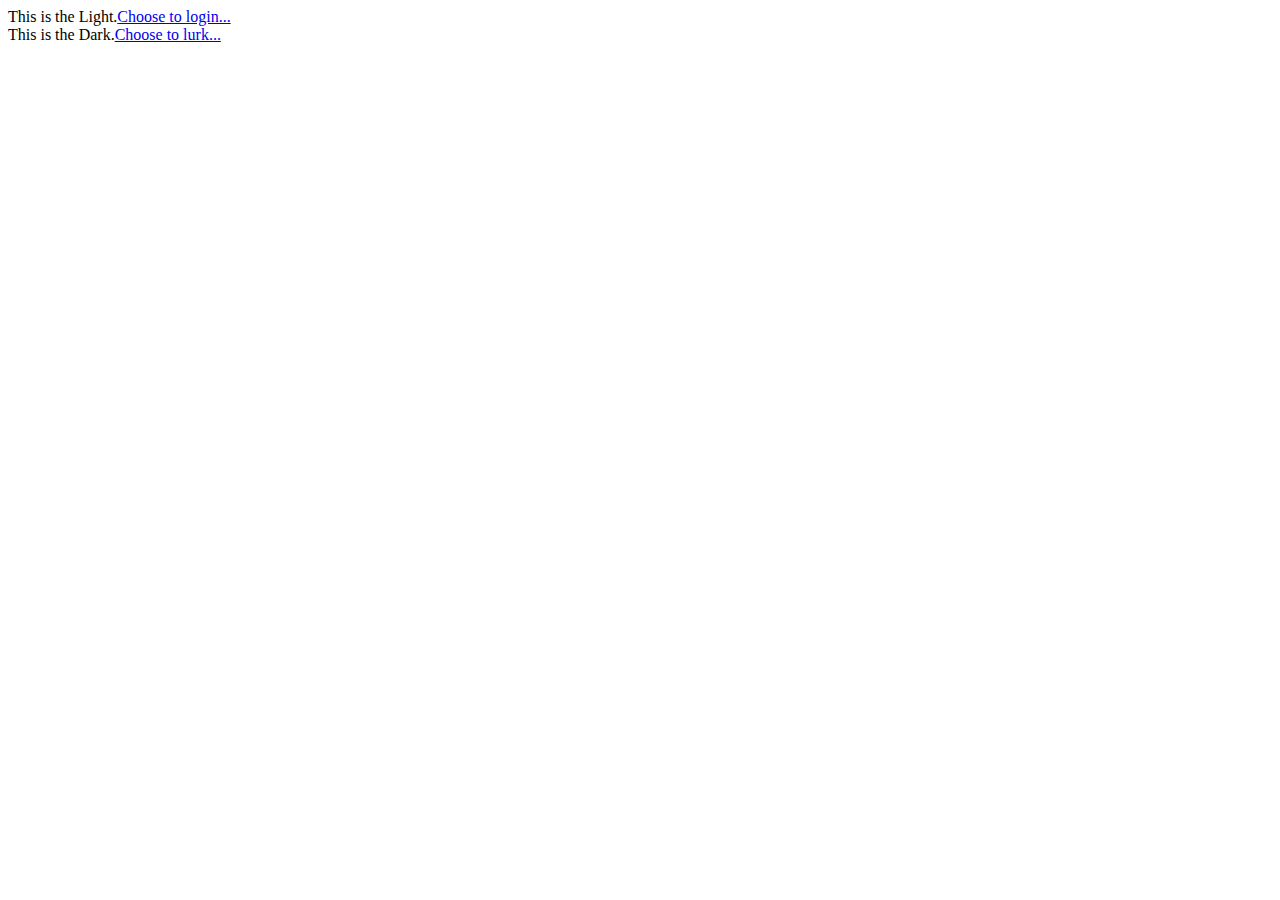
==== src/main/resources/static/index.html @ bc780356 "Initial commit of new project structure;" ====
<!DOCTYPE html>
<html>
<head>
    <meta charset="UTF-8">
    <title>SWGoH Team Tool - Home</title>
    <link type="text/css" rel="stylesheet" href="/css/swgoh.css">
    <script src="/js/swgoh.js"></script>
</head>
<body>
    <div class="flex-container">
        <div class="flex-child light">This is the Light.<a href="/login">Choose to login...</a></div>
        <div class="flex-child dark">This is the Dark.<a href="/lurk">Choose to lurk...</a></div>
    </div>
</body>
</html>
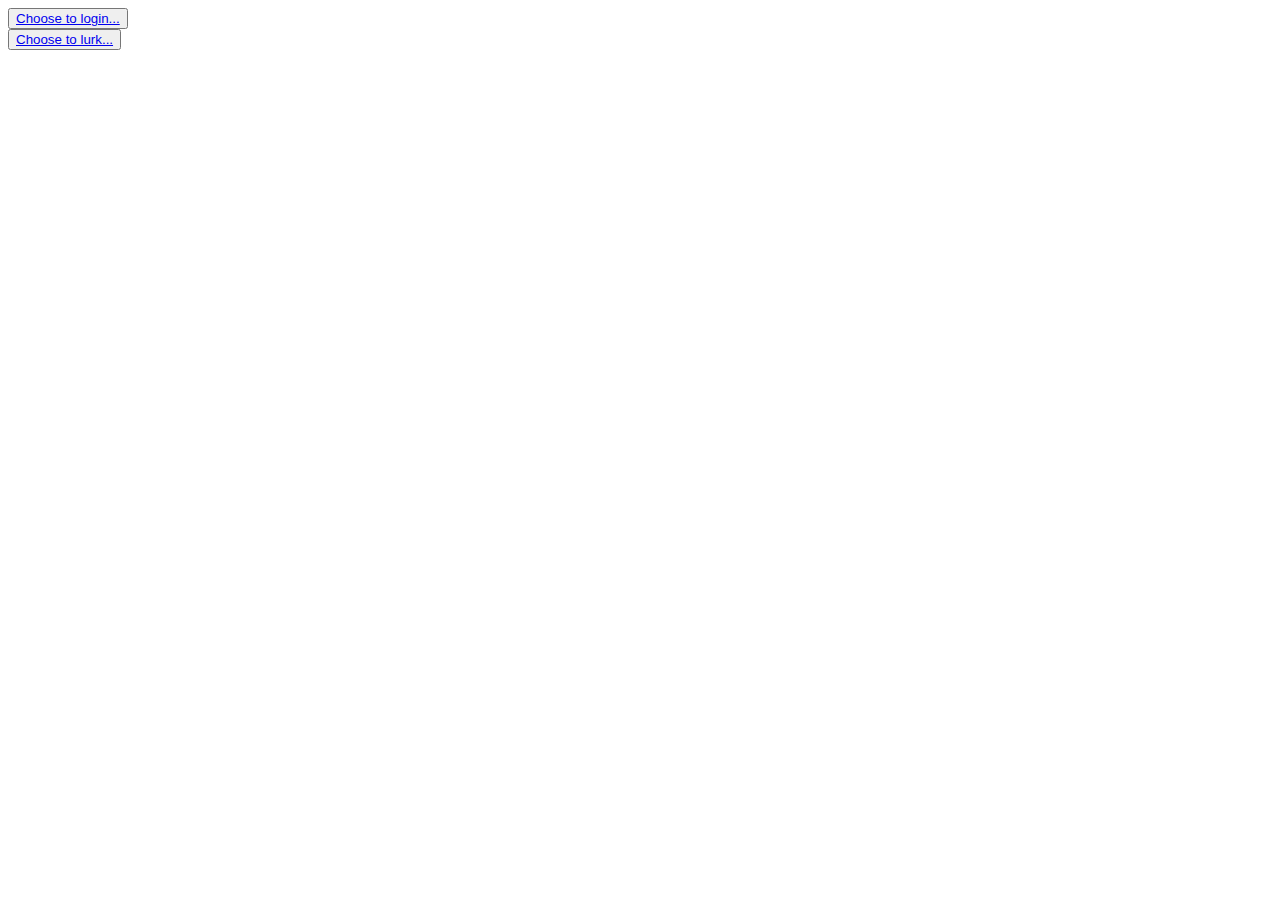
==== commit 11fb3241: "Updates to build;" ====
--- a/src/main/resources/static/index.html
+++ b/src/main/resources/static/index.html
@@ -8,8 +8,8 @@
 </head>
 <body>
     <div class="flex-container">
-        <div class="flex-child light">This is the Light.<a href="/login">Choose to login...</a></div>
-        <div class="flex-child dark">This is the Dark.<a href="/lurk">Choose to lurk...</a></div>
+        <div class="flex-child light"><button><a href="/login">Choose to login...</a></button></div>
+        <div class="flex-child dark"><button><a href="/lurk">Choose to lurk...</a></button></div>
     </div>
 </body>
 </html>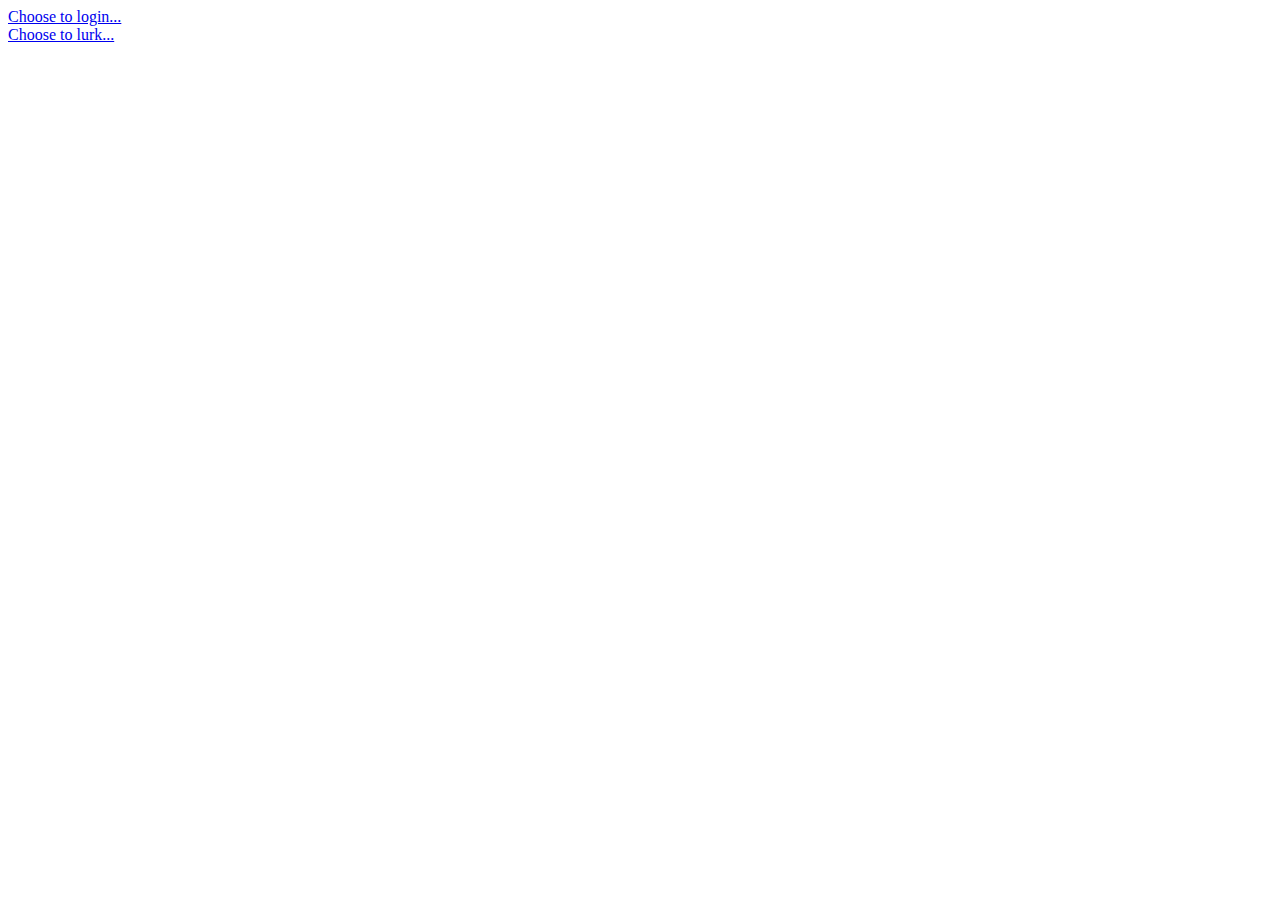
==== commit f0c2ea24: "Creates DarksideController, LightsideController, UserHomePageController, and basic test classes; Upd" ====
--- a/src/main/resources/static/index.html
+++ b/src/main/resources/static/index.html
@@ -8,8 +8,8 @@
 </head>
 <body>
     <div class="flex-container">
-        <div class="flex-child light"><button><a href="/login">Choose to login...</a></button></div>
-        <div class="flex-child dark"><button><a href="/lurk">Choose to lurk...</a></button></div>
+        <div class="flex-child light"><a href="/lightside">Choose to login...</a></div>
+        <div class="flex-child dark"><a href="/darkside">Choose to lurk...</a></div>
     </div>
 </body>
 </html>